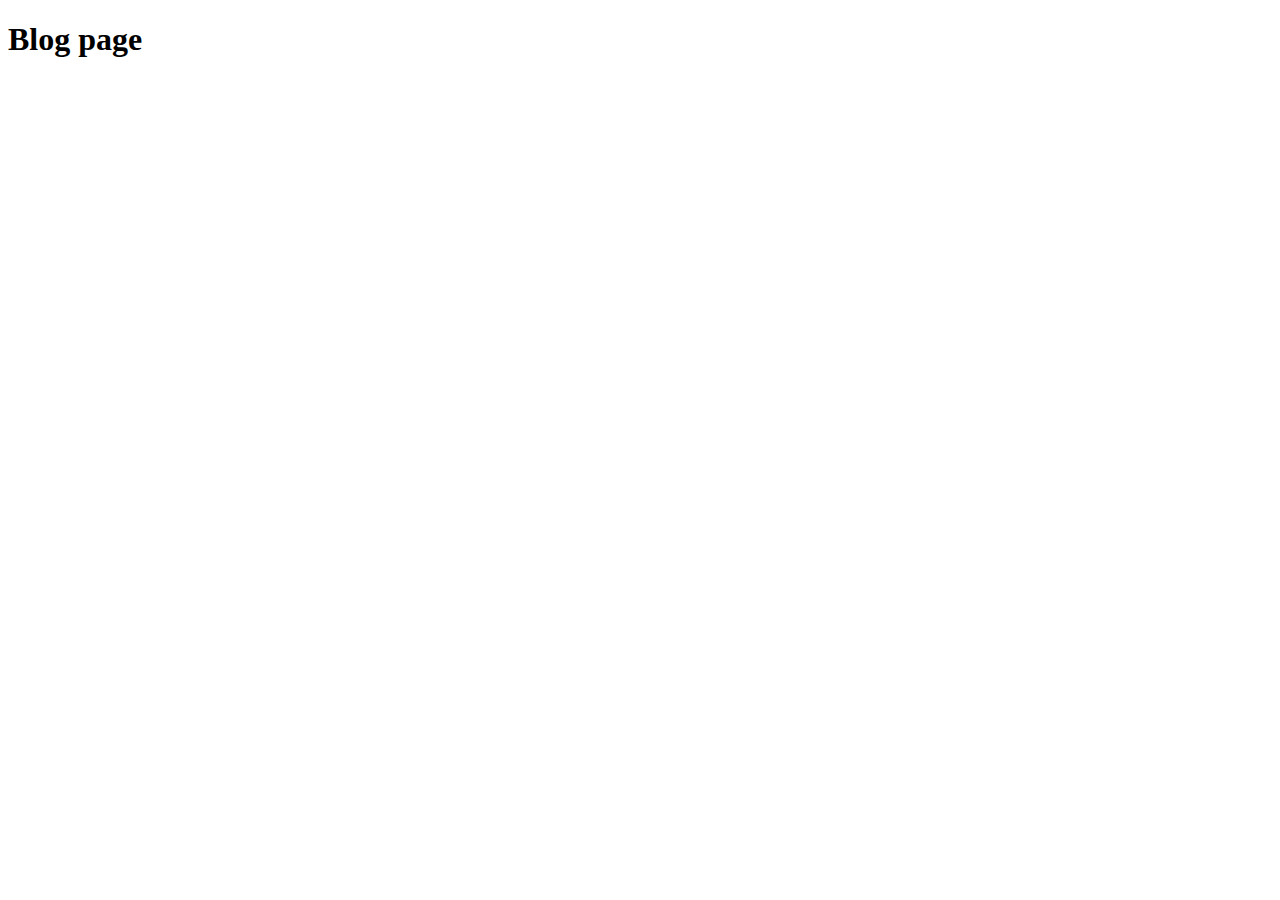
==== Blog.html @ a67bb27a "Adding sections" ====
<!DOCTYPE html>
<html lang="en">

<head>
  <meta charset="UTF-8">
  <meta http-equiv="X-UA-Compatible" content="IE=edge">
  <meta name="viewport" content="width=device-width, initial-scale=1.0">
  <title>Document</title>
</head>

<body>

  <H1>Blog page</H1>


</body>

</html>
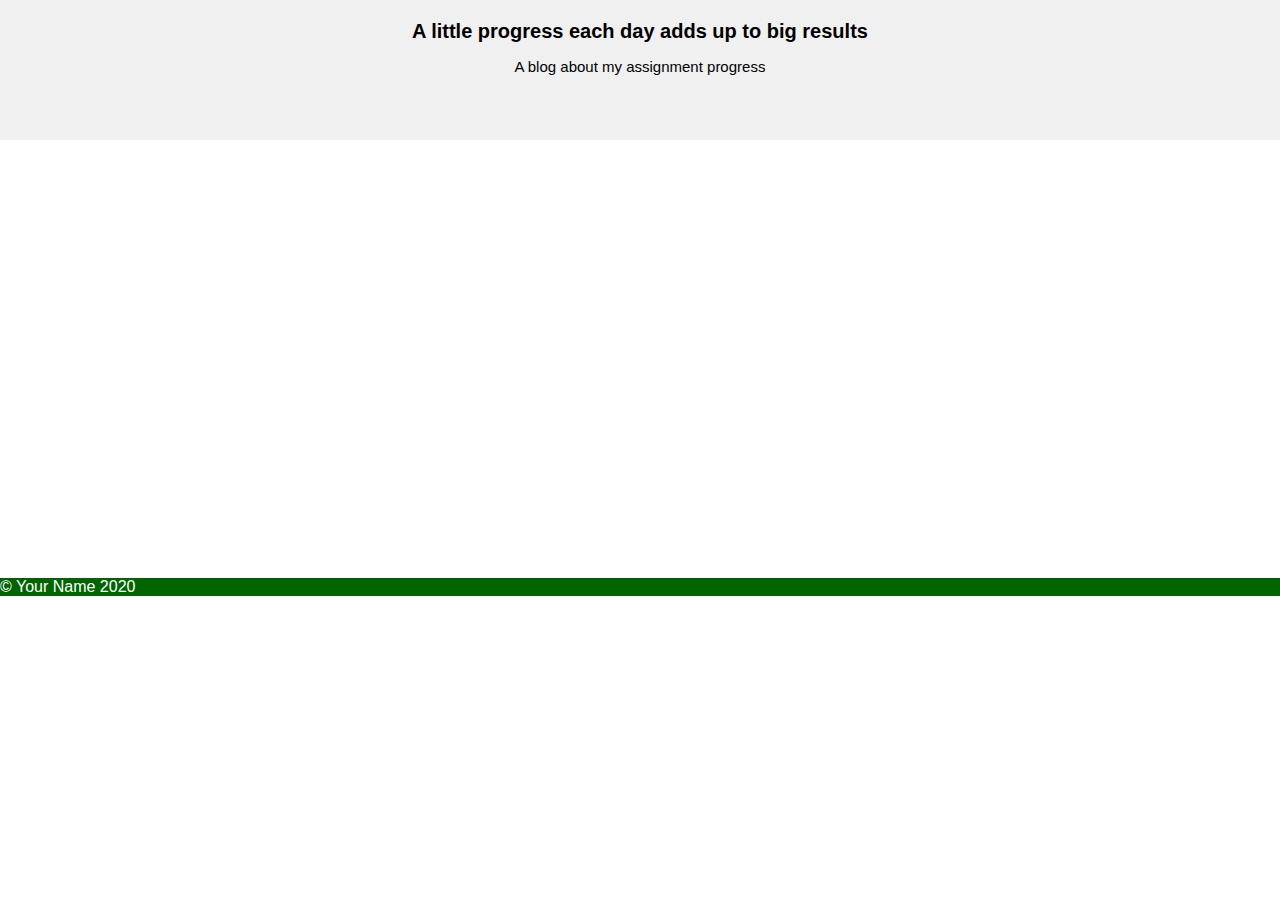
==== commit e8f3b044: "Implementing transform / creating blog" ====
--- a/Blog.html
+++ b/Blog.html
@@ -5,14 +5,24 @@
   <meta charset="UTF-8">
   <meta http-equiv="X-UA-Compatible" content="IE=edge">
   <meta name="viewport" content="width=device-width, initial-scale=1.0">
+  <link rel="stylesheet" href="blog.css" media="screen" />
+  <link rel="stylesheet" href="mobile-blog.css" media="screen and (max-width: 800px)" />
+  <link rel="stylesheet" href="desktop-blog.css" media="screen and (min-width: 800px)" />
   <title>Document</title>
 </head>
 
 <body>
+  <header>
+    <h1 class="intro-text">A little progress each day adds up to big results</h1>
+    <p>A blog about my assignment progress</p>
+  </header>
+  <main>
+    <p>Lorem ipsum....</p>
+  </main>
 
-  <H1>Blog page</H1>
-
-
+  <footer>
+    &copy; Your Name 2020
+  </footer>
 </body>
 
 </html>--- a/blog.css
+++ b/blog.css
@@ -0,0 +1,50 @@
+* {
+  margin: 0;
+  padding: 0;
+  font-family: sans-serif;
+}
+body {
+  display: grid;
+  grid-template-columns: 33.33% 33.33% 33.33%;
+  grid-template-rows: auto;
+  grid-template-areas:
+    "header header header"
+    "main main main"
+    "footer footer footer";
+}
+
+header {
+  background-color: rgb(240, 240, 240);
+  color: white;
+  padding: 50px;
+  grid-area: header;
+  text-align: center;
+  position: relative;
+}
+main {
+  background-color: rgb(255, 255, 255);
+  color: white;
+  grid-area: main;
+  padding: 60px;
+}
+
+footer {
+  background-color: darkgreen;
+  color: white;
+  grid-area: footer;
+  transform: translate(0px, 300px);
+}
+
+.intro-text {
+  bottom: 40px;
+  transform: translate(0px, -30px);
+  font-size: 20px;
+  color: black;
+}
+
+header p {
+  bottom: 40px;
+  transform: translate(0px, -15px);
+  font-size: 15px;
+  color: black;
+}
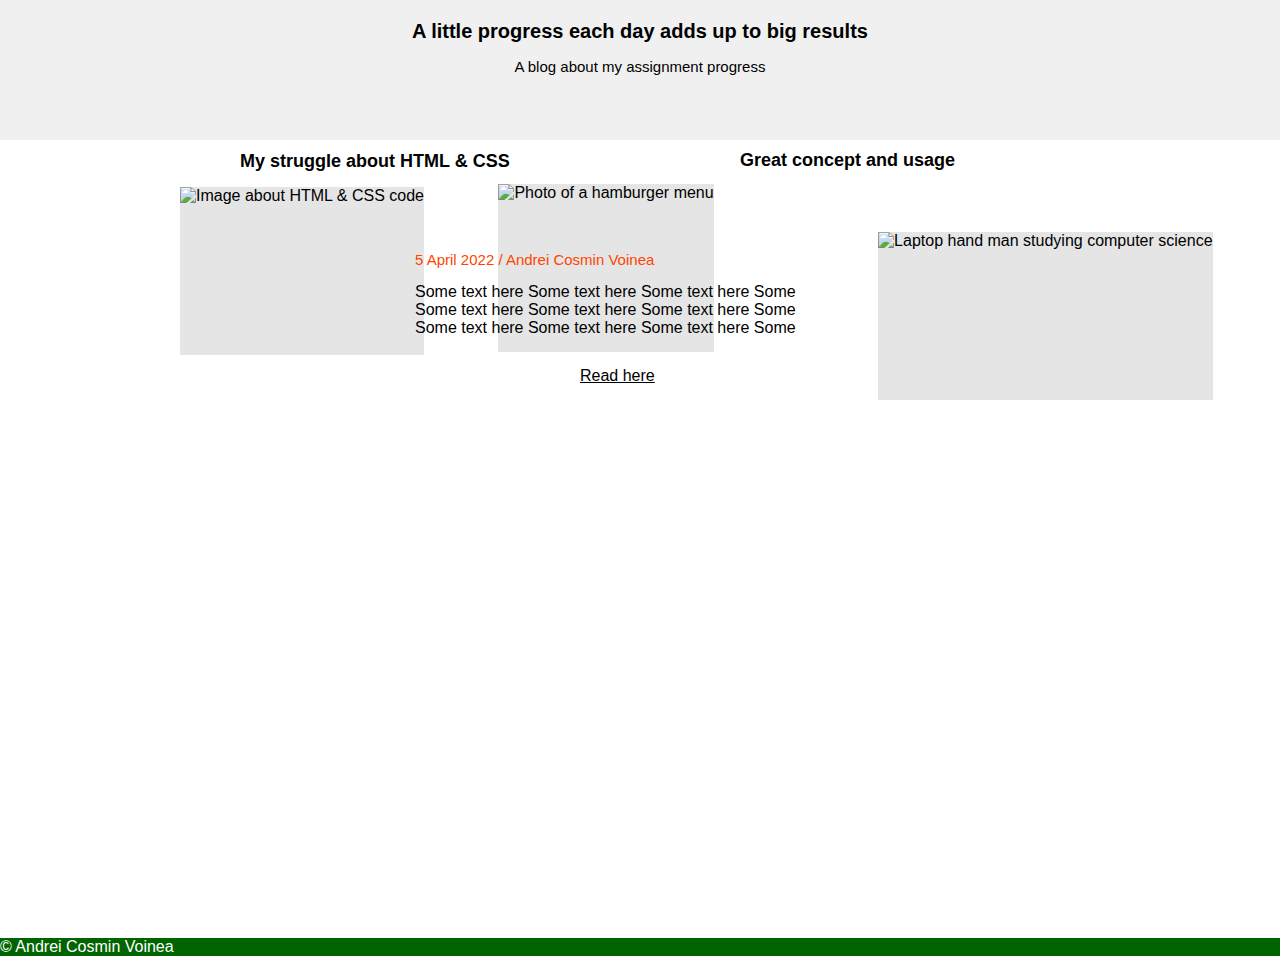
==== commit 943780a8: "Mobile blog" ====
--- a/Blog.html
+++ b/Blog.html
@@ -7,7 +7,6 @@
   <meta name="viewport" content="width=device-width, initial-scale=1.0">
   <link rel="stylesheet" href="blog.css" media="screen" />
   <link rel="stylesheet" href="mobile-blog.css" media="screen and (max-width: 800px)" />
-  <link rel="stylesheet" href="desktop-blog.css" media="screen and (min-width: 800px)" />
   <title>Document</title>
 </head>
 
@@ -17,11 +16,36 @@
     <p>A blog about my assignment progress</p>
   </header>
   <main>
-    <p>Lorem ipsum....</p>
+    <h1 class="hamburger-text">Great concept and usage</h1>
+    <h1 class="struggle-text">My struggle about HTML & CSS</h1>
+    <img class="imgcode" src="html_code.jpg" alt="Image about HTML & CSS code" width="400" height="250">
+    <img class="imghamburger" src="hamburger.png" alt="Photo of a hamburger menu" width="400" height="250">
+    <img class="imgstudy" src="Study-Computer-Science.jpg" alt="Laptop hand man studying computer science" width="400"
+      height="250">
+    <h1 class="text-studying">Studying about assignment</h1>
+    <article>
+      <p class="studyingdate-blog">5 April 2022 / Andrei Cosmin Voinea</p>
+      <p id="studying-blog">Some text here Some text here Some text here Some</p>
+      <p id="studying-blog">Some text here Some text here Some text here Some</p>
+      <p id="studying-blog">Some text here Some text here Some text here Some</p>
+      <p class="read-study"> <a href="#">Read here</a></p>
+
+      <!-- hamburger  -->
+      <p class="hamburgerdate-blog">1 April 2022 / Andrei Cosmin Voinea</p>
+      <p id="hamburger-blog">Some text here Some text here Some text here Some</p>
+      <p id="hamburger-blog">Some text here Some text here Some text here Some</p>
+      <p id="hamburger-blog">Some text here Some text here Some text here Some</p>
+      <p class="read-hamburger"> <a href="#">Read here</a></p>
+      <!-- Struggle text -->
+      <p class="struggledate-blog">17 April 2022 / Andrei Cosmin Voinea</p>
+      <p id="struggle-blog">Some text here Some text here Some text here Some</p>
+      <p id="struggle-blog">Some text here Some text here Some text here Some</p>
+      <p id="struggle-blog">Some text here Some text here Some text here Some</p>
+      <p class="read-struggle"> <a href="#">Read here</a> </p>
+    </article>
   </main>
-
   <footer>
-    &copy; Your Name 2020
+    &copy; Andrei Cosmin Voinea
   </footer>
 </body>
 
--- a/blog.css
+++ b/blog.css
@@ -19,20 +19,18 @@
   padding: 50px;
   grid-area: header;
   text-align: center;
-  position: relative;
 }
 main {
   background-color: rgb(255, 255, 255);
-  color: white;
   grid-area: main;
-  padding: 60px;
+  padding: 150px;
 }
 
 footer {
   background-color: darkgreen;
   color: white;
   grid-area: footer;
-  transform: translate(0px, 300px);
+  transform: translate(0px, 0px);
 }
 
 .intro-text {
@@ -48,3 +46,84 @@
   font-size: 15px;
   color: black;
 }
+
+main h1 {
+  font-size: 18px;
+  transform: translate(-100px, -160px);
+}
+
+.struggle-text {
+  transform: translate(90px, -160px);
+}
+
+.imgcode {
+  transform: translate(30px, -145px);
+  padding-bottom: 150px;
+  background-color: rgba(0, 0, 0, 0.1);
+}
+
+.imghamburger {
+  transform: translate(100px, -148px);
+  padding-bottom: 150px;
+  background-color: rgba(0, 0, 0, 0.1);
+}
+.hamburger-text {
+  transform: translate(590px, -140px);
+}
+
+.imgstudy {
+  transform: translate(260px, -100px);
+  padding-bottom: 150px;
+  background-color: rgba(0, 0, 0, 0.1);
+}
+
+.text-studying {
+  transform: translate(350px, -530px);
+}
+
+#studying-blog {
+  transform: translate(265px, -255px);
+}
+
+.studyingdate-blog {
+  transform: translate(265px, -270px);
+  color: orangered;
+  font-size: 15px;
+}
+
+#hamburger-blog {
+  transform: translate(510px, -800px);
+}
+.hamburgerdate-blog {
+  transform: translate(507px, -815px);
+  color: orangered;
+  font-size: 15px;
+}
+
+.struggledate-blog {
+  transform: translate(32px, -905px);
+  color: orangered;
+  font-size: 15px;
+}
+
+#struggle-blog {
+  transform: translate(35px, -890px);
+}
+
+.read-struggle {
+  transform: translate(190px, -860px);
+}
+
+.read-hamburger {
+  transform: translate(675px, -770px);
+}
+.read-study {
+  transform: translate(430px, -225px);
+}
+a:link {
+  color: rgb(0, 0, 0);
+}
+
+a:visited {
+  color: rgb(0, 0, 0);
+}
--- a/mobile-blog.css
+++ b/mobile-blog.css
@@ -0,0 +1,137 @@
+* {
+  margin: 0;
+  padding: 0;
+  font-family: sans-serif;
+}
+body {
+  display: grid;
+  grid-template-columns: 100%;
+  grid-template-rows: auto;
+  grid-template-areas:
+    "header"
+    "main"
+    "footer";
+}
+
+header {
+  background-color: rgb(255, 255, 255);
+  color: white;
+  grid-area: header;
+  padding: 30px;
+}
+main {
+  background-color: rgb(255, 255, 255);
+  grid-area: main;
+  padding: 10px;
+}
+
+footer {
+  background-color: rgb(0, 255, 17);
+  color: white;
+  grid-area: footer;
+  transform: translate(0px, 0px);
+}
+
+header p {
+  transform: translate(0px, 30px);
+  font-size: 14px;
+  font-weight: bold;
+  color: black;
+}
+
+.intro-text {
+  transform: translate(0px, -10px);
+}
+
+main h1 {
+  font-size: 13px;
+}
+
+.struggle-text {
+  margin-top: 50px;
+  transform: translate(95px, -25px);
+}
+
+.imgcode {
+  transform: translate(60px, -20px);
+  padding-bottom: 150px;
+  background-color: rgba(0, 0, 0, 0.1);
+  width: 250px;
+  height: 150px;
+}
+
+.imghamburger {
+  transform: translate(60px, 20px);
+  padding-bottom: 150px;
+  background-color: rgba(0, 0, 0, 0.1);
+  width: 250px;
+  height: 150px;
+}
+.hamburger-text {
+  transform: translate(95px, 385px);
+}
+
+.imgstudy {
+  transform: translate(60px, 70px);
+  padding-bottom: 150px;
+  background-color: rgba(0, 0, 0, 0.1);
+  width: 250px;
+  height: 150px;
+}
+
+.text-studying {
+  transform: translate(95px, -253px);
+}
+
+#studying-blog {
+  transform: translate(65px, -90px);
+  font-size: 10px;
+}
+
+.studyingdate-blog {
+  transform: translate(65px, -95px);
+  color: orangered;
+  font-size: 10px;
+}
+
+#hamburger-blog {
+  transform: translate(65px, -500px);
+  font-size: 10px;
+}
+.hamburgerdate-blog {
+  transform: translate(65px, -505px);
+  color: orangered;
+  font-size: 10px;
+}
+
+.struggledate-blog {
+  transform: translate(65px, -910px);
+  color: orangered;
+  font-size: 10px;
+}
+
+#struggle-blog {
+  transform: translate(65px, -900px);
+  font-size: 10px;
+}
+
+.read-struggle {
+  transform: translate(165px, -835px);
+  font-size: 10px;
+}
+
+.read-hamburger {
+  transform: translate(165px, -430px);
+  font-size: 10px;
+}
+.read-study {
+  transform: translate(165px, -20px);
+  font-size: 10px;
+}
+a:link {
+  color: rgb(0, 0, 0);
+}
+
+a:visited {
+  color: rgb(0, 0, 0);
+}
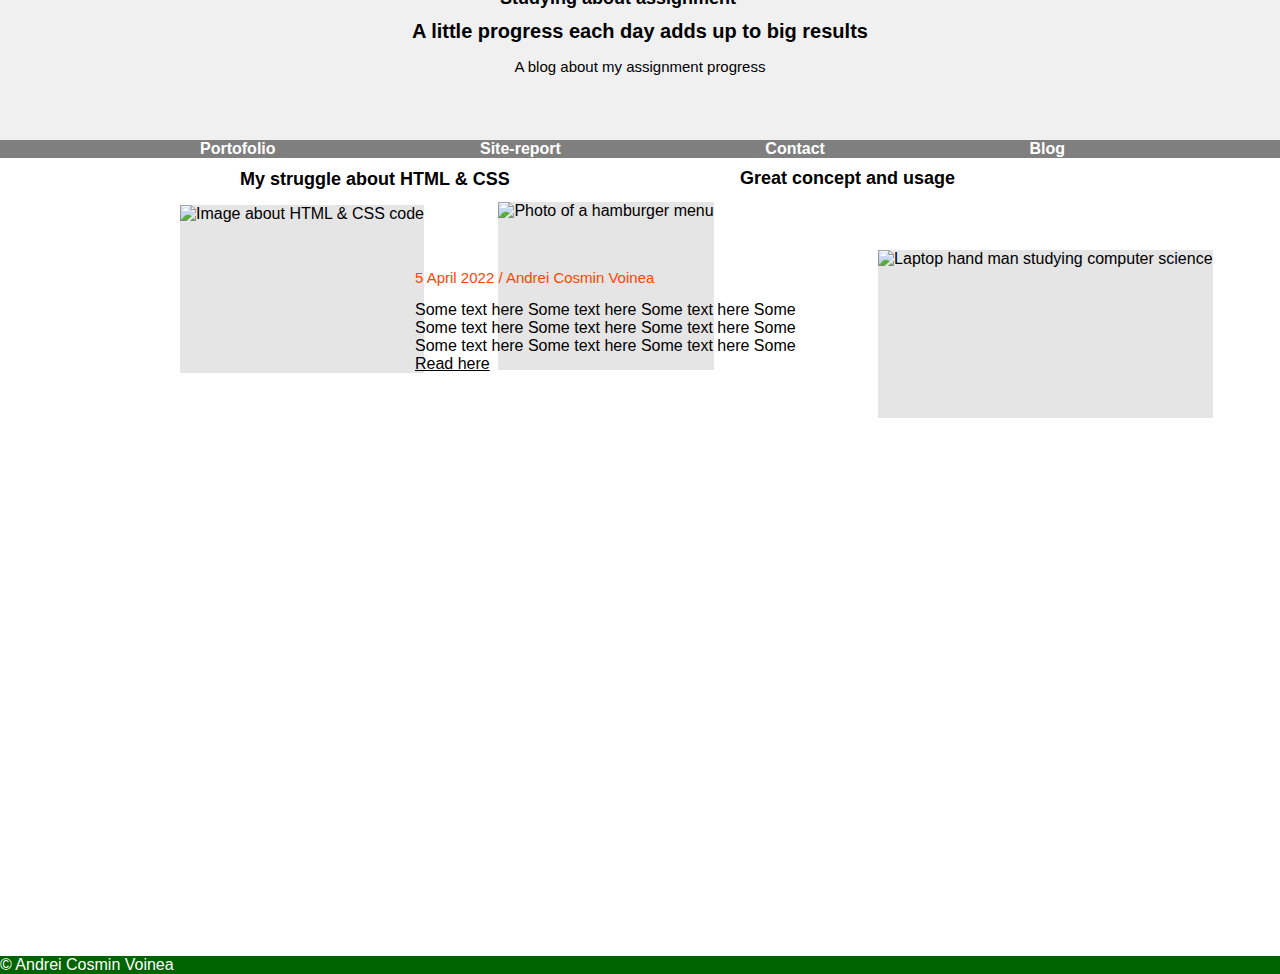
==== commit 9796148f: "Validate code" ====
--- a/Blog.html
+++ b/Blog.html
@@ -15,6 +15,19 @@
     <h1 class="intro-text">A little progress each day adds up to big results</h1>
     <p>A blog about my assignment progress</p>
   </header>
+  <nav id="hamburger-navigation">
+    <!-- HAMBURGER CODE  + icon for hamburger -->
+    <label for="hamburger">&#9776;</label>
+    <input type="checkbox" id="hamburger" />
+
+    <!-- MENU ITEMS  -->
+    <ul id="items">
+      <li><a href="Portofolio.html">Portofolio</a></li>
+      <li><a href="Site-report.html">Site-report</a> </li>
+      <li><a href="Contact.html">Contact</a> </li>
+      <li><a href="Blog.html">Blog</a> </li>
+    </ul>
+  </nav>
   <main>
     <h1 class="hamburger-text">Great concept and usage</h1>
     <h1 class="struggle-text">My struggle about HTML & CSS</h1>
@@ -25,22 +38,22 @@
     <h1 class="text-studying">Studying about assignment</h1>
     <article>
       <p class="studyingdate-blog">5 April 2022 / Andrei Cosmin Voinea</p>
-      <p id="studying-blog">Some text here Some text here Some text here Some</p>
-      <p id="studying-blog">Some text here Some text here Some text here Some</p>
-      <p id="studying-blog">Some text here Some text here Some text here Some</p>
-      <p class="read-study"> <a href="#">Read here</a></p>
+      <p class="studying-blog">Some text here Some text here Some text here Some</p>
+      <p class="studying-blog">Some text here Some text here Some text here Some</p>
+      <p class="studying-blog">Some text here Some text here Some text here Some</p>
+      <p class="studying-blog"> <a href="#">Read here</a></p>
 
       <!-- hamburger  -->
       <p class="hamburgerdate-blog">1 April 2022 / Andrei Cosmin Voinea</p>
-      <p id="hamburger-blog">Some text here Some text here Some text here Some</p>
-      <p id="hamburger-blog">Some text here Some text here Some text here Some</p>
-      <p id="hamburger-blog">Some text here Some text here Some text here Some</p>
+      <p class="hamburger-blog">Some text here Some text here Some text here Some</p>
+      <p class="hamburger-blog">Some text here Some text here Some text here Some</p>
+      <p class="hamburger-blog">Some text here Some text here Some text here Some</p>
       <p class="read-hamburger"> <a href="#">Read here</a></p>
       <!-- Struggle text -->
       <p class="struggledate-blog">17 April 2022 / Andrei Cosmin Voinea</p>
-      <p id="struggle-blog">Some text here Some text here Some text here Some</p>
-      <p id="struggle-blog">Some text here Some text here Some text here Some</p>
-      <p id="struggle-blog">Some text here Some text here Some text here Some</p>
+      <p class="struggle-blog">Some text here Some text here Some text here Some</p>
+      <p class="struggle-blog">Some text here Some text here Some text here Some</p>
+      <p class="struggle-blog">Some text here Some text here Some text here Some</p>
       <p class="read-struggle"> <a href="#">Read here</a> </p>
     </article>
   </main>
--- a/blog.css
+++ b/blog.css
@@ -9,6 +9,7 @@
   grid-template-rows: auto;
   grid-template-areas:
     "header header header"
+    "nav nav nav"
     "main main main"
     "footer footer footer";
 }
@@ -81,7 +82,7 @@
   transform: translate(350px, -530px);
 }
 
-#studying-blog {
+.studying-blog {
   transform: translate(265px, -255px);
 }
 
@@ -91,7 +92,7 @@
   font-size: 15px;
 }
 
-#hamburger-blog {
+.hamburger-blog {
   transform: translate(510px, -800px);
 }
 .hamburgerdate-blog {
@@ -106,7 +107,7 @@
   font-size: 15px;
 }
 
-#struggle-blog {
+.struggle-blog {
   transform: translate(35px, -890px);
 }
 
@@ -127,3 +128,44 @@
 a:visited {
   color: rgb(0, 0, 0);
 }
+
+nav {
+  grid-area: nav;
+  background-color: rgba(0, 0, 0, 0.5);
+}
+
+/* Nav below */
+#hamburger-navigation {
+  width: 100%;
+}
+
+/* Display flex  */
+#items li {
+  display: inline;
+  padding-left: 200px;
+}
+
+#items a {
+  color: white;
+  text-align: center;
+  flex-grow: 1;
+  text-decoration: none;
+  flex-basis: 0;
+  font-family: sans-serif;
+  font-size: 16px;
+  font-weight: bolder;
+}
+
+#items a:hover {
+  background-color: #f89b5d;
+  transition: 1.4s;
+  padding-top: 5px;
+  padding-left: 5px;
+  padding-right: 5px;
+}
+
+/* To hide hamburger */
+#hamburger-navigation label,
+#hamburger {
+  display: none;
+}
--- a/mobile-blog.css
+++ b/mobile-blog.css
@@ -9,8 +9,14 @@
   grid-template-rows: auto;
   grid-template-areas:
     "header"
+    "nav"
     "main"
     "footer";
+}
+
+nav {
+  grid-area: nav;
+  background-color: rgba(0, 0, 0, 0.5);
 }
 
 header {
@@ -83,7 +89,7 @@
   transform: translate(95px, -253px);
 }
 
-#studying-blog {
+.studying-blog {
   transform: translate(65px, -90px);
   font-size: 10px;
 }
@@ -94,7 +100,7 @@
   font-size: 10px;
 }
 
-#hamburger-blog {
+.hamburger-blog {
   transform: translate(65px, -500px);
   font-size: 10px;
 }
@@ -110,7 +116,7 @@
   font-size: 10px;
 }
 
-#struggle-blog {
+.struggle-blog {
   transform: translate(65px, -900px);
   font-size: 10px;
 }
@@ -135,3 +141,26 @@
 a:visited {
   color: rgb(0, 0, 0);
 }
+
+#items a {
+  display: block;
+  transform: translate(0px, -30px);
+}
+
+/* For icon */
+#hamburger-navigation label {
+  color: white;
+  background: #f89b5d;
+  padding: 8px;
+  display: inline-block;
+  font-style: italic;
+  font-size: 1.3em;
+}
+
+/* toggle */
+#items {
+  display: none;
+}
+#hamburger-navigation input:checked ~ #items {
+  display: block;
+}
